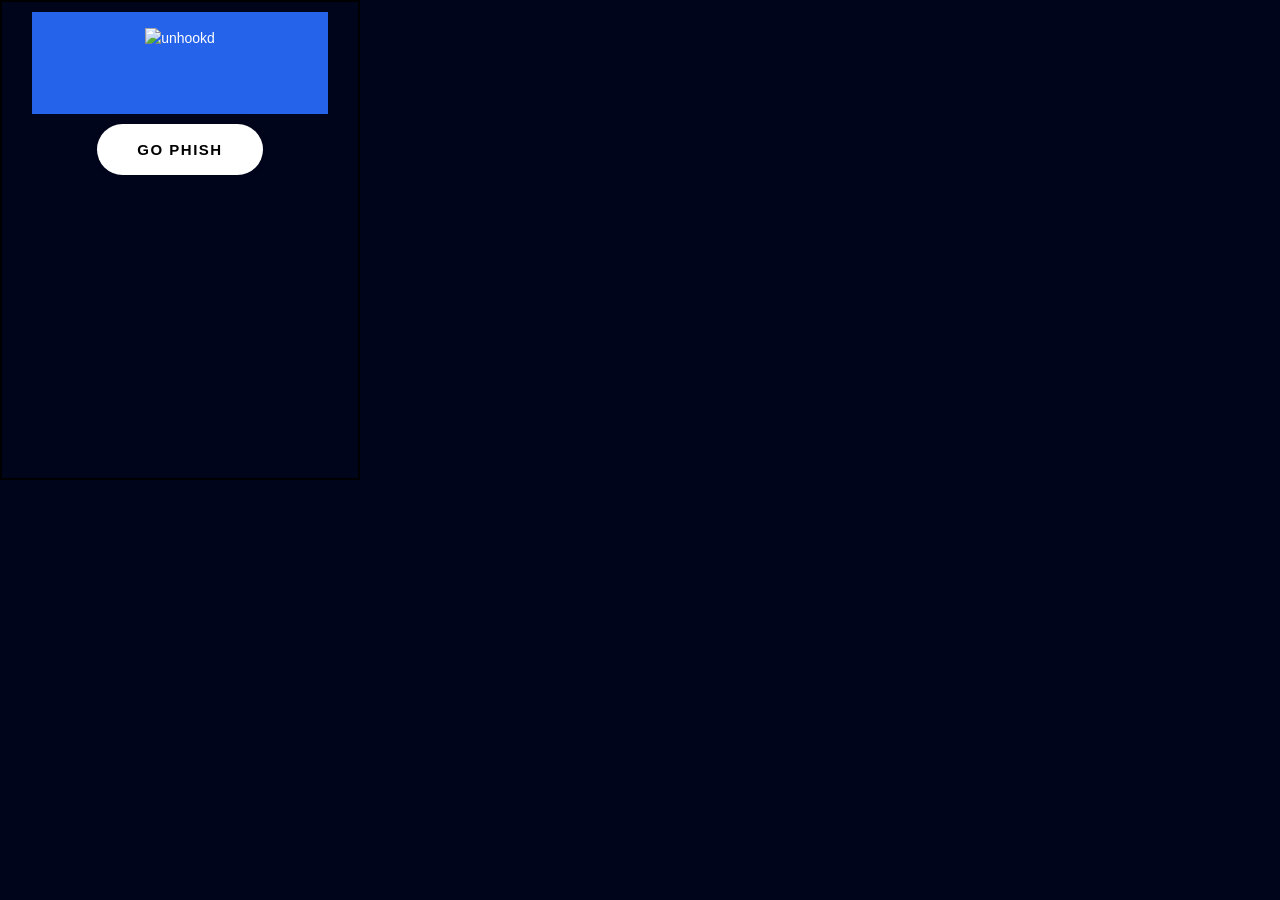
==== extension/popup.html @ c8f60a87 "Merge branch 'dev' of https://github.com/aidanmehal/HenHacks_2026_unhookd into dev" ====
<!DOCTYPE html>
<html lang="en">
<head>
  <meta charset="UTF-8" />
  <meta name="viewport" content="width=device-width, initial-scale=1.0" />
  <title>unhookd</title>
  <link rel="stylesheet" href="styles.css" />
</head>
<body>

  <!--        Header
   -->
  <header class="app-header">
    <img src="images/logo.png" alt="unhookd" class="logo-img" />
  </header>

  <!--        Floating Start button (top-left)
   -->
  <button class="floating-start-btn" id="floatingStartBtn">Go Phish</button>

  <!--        Main content (hidden initially)
   -->
  <div class="main-content" id="mainContent" style="display: none;">

  <!--        Tab bar — switch between Email and Link results
   -->
  <nav class="tab-bar" role="tablist">
    <button
      class="tab-btn tab-btn--active"
      id="tab-email"
      role="tab"
      aria-selected="true"
      aria-controls="panel-email"
    >Email</button>
    <button
      class="tab-btn"
      id="tab-link"
      role="tab"
      aria-selected="false"
      aria-controls="panel-link"
    >Link</button>
  </nav>

  <!--        Email analysis panel
   -->
  <section id="panel-email" class="result-panel" role="tabpanel" aria-labelledby="tab-email">

    <!-- Severity -->
    <div class="score-row">
      <span class="score-label">Severity</span>
      <span class="severity-value severity--unknown" id="email-severity">Waiting</span>
    </div>

    <!-- Risk level badge -->
    <div class="badge-row">
      <span class="risk-badge" id="email-badge">Scanning...</span>
    </div>

    <!-- Detected flags -->
    <div class="section">
      <h2 class="section-title">Detected Issues</h2>
      <ul class="flag-list" id="email-flags">
        <li class="flag-item flag-item--empty">No scan results yet</li>
      </ul>
    </div>

    <!-- AI explanation -->
    <div class="section">
      <h2 class="section-title">What This Means</h2>
      <p class="explanation-text" id="email-explanation">
        Waiting for analysis...
      </p>
    </div>

    <!-- Educational tip -->
    <div class="section section--tip">
      <h2 class="section-title">&#x1F4A1; Stay Safer</h2>
      <p class="tip-text" id="email-tip">
        Tip will appear after scan.
      </p>
    </div>

  </section>

  <!--        Link analysis panel (hidden by default)
   -->
  <section id="panel-link" class="result-panel result-panel--hidden" role="tabpanel" aria-labelledby="tab-link">

    <!-- Scanned URL display -->
    <div class="section">
      <h2 class="section-title">Scanned URL</h2>
      <p class="url-display" id="link-url">Hover over a link to scan it</p>
    </div>

    <!-- Severity -->
    <div class="score-row">
      <span class="score-label">Severity</span>
      <span class="severity-value severity--unknown" id="link-severity">Waiting</span>
    </div>

    <!-- Risk level badge -->
    <div class="badge-row">
      <span class="risk-badge" id="link-badge">No scan yet</span>
    </div>

    <!-- Detected flags -->
    <div class="section">
      <h2 class="section-title">Detected Issues</h2>
      <ul class="flag-list" id="link-flags">
        <li class="flag-item flag-item--empty">No scan results yet</li>
      </ul>
    </div>

    <!-- AI explanation -->
    <div class="section">
      <h2 class="section-title">What This Means</h2>
      <p class="explanation-text" id="link-explanation">
        Waiting for analysis...
      </p>
    </div>

  </section>

  <!--        Footer
   -->
  <footer class="app-footer">
    <p>No data is stored or shared. &copy; unhookd 2026</p>
    <button class="stop-btn" id="stopBtn">Stop</button>
  </footer>

  </div>

  <script src="popup.js"></script>
</body>
</html>
---- extension/styles.css ----
/*
 * styles.css — Popup UI styles for the unhookd Chrome extension.
 *
 * Design goals:
 *   - Minimal, focused, security-oriented aesthetic
 *   - Clear information hierarchy: score → badge → flags → explanation → tip
 *   - Accessible contrast ratios (WCAG AA)
 *   - Non-alarmist colour palette — informative, not fear-inducing
 *   - Fixed width (360px) suitable for Chrome extension popup constraints
 *
 * TODO: Add dark mode support via prefers-color-scheme media query.
 * TODO: Add subtle entrance animations for results appearing.
 */

/* 
   Design tokens
 */

:root {
  --color-bg:          #f8f9fb;
  --color-surface:     #ffffff;
  --color-border:      #e2e6ea;
  --color-text:        #1a1d23;
  --color-text-muted:  #6b7280;
  --color-accent:      #2563eb;         /* Blue — primary brand colour   */

  /* Risk level colours — calibrated to inform, not alarm             */
  --color-low:         #16a34a;         /* Green  */
  --color-medium:      #d97706;         /* Amber  */
  --color-high:        #dc2626;         /* Red    */
  --color-critical:    #7f1d1d;         /* Dark red */
  --color-unknown:     #6b7280;         /* Grey   */

  --radius-sm:         6px;
  --radius-md:         10px;
  --radius-lg:         14px;

  --space-xs:          4px;
  --space-sm:          8px;
  --space-md:          16px;
  --space-lg:          24px;

  --font-body:         -apple-system, BlinkMacSystemFont, "Segoe UI", Roboto, sans-serif;
  --font-size-xs:      11px;
  --font-size-sm:      13px;
  --font-size-base:    14px;
  --font-size-lg:      18px;
  --font-size-xl:      32px;
}

/* 
   Reset / base
 */

*, *::before, *::after {
  box-sizing: border-box;
  margin: 0;
  padding: 0;
}

body {
  width: 360px;
  min-height: 480px;
  background: #00051B;
  color: #fff;
  font-family: var(--font-body);
  font-size: var(--font-size-base);
  line-height: 1.5;
  padding: 10px 30px 30px 30px;
  border: 2px solid black;
}

/* 
   Floating Start button
 */

.floating-start-btn {
  display: block;
  margin: 10px auto 0;
  padding: 17px 40px;
  border-radius: 50px;
  cursor: pointer;
  border: 0;
  background-color: white;
  box-shadow: rgb(0 0 0 / 5%) 0 0 8px;
  letter-spacing: 1.5px;
  text-transform: uppercase;
  font-size: 15px;
  transition: all 0.5s ease;
  font-family: var(--font-body);
  font-weight: 600;
}

.floating-start-btn:hover {
  letter-spacing: 3px;
  background-color: #00ebcc;
  color: hsl(0, 0%, 100%);
  box-shadow: #00ebcc 0px 7px 29px 0px;
}

.floating-start-btn:active {
  letter-spacing: 3px;
  background-color: #00ebcc;
  color: hsl(0, 0%, 100%);
  box-shadow: #00ebcc 0px 0px 0px 0px;
  transform: translateY(10px);
  transition: 100ms;
}

/* 
   Header
 */

.app-header {
  background-color: var(--color-accent);
  color: #fff;
  padding: var(--space-md) var(--space-lg);
  display: flex;
  align-items: center;
  justify-content: center;
  gap: var(--space-sm);
  flex-wrap: wrap;
}

.logo-img {
  height: 70px;
  width: auto;
  object-fit: contain;
}

.logo-mark {
  display: none;
}

.app-title {
  display: none;
}

.app-tagline {
  display: none;
}

/* 
   Tab bar
 */

.tab-bar {
  display: flex;
  border-bottom: 2px solid rgba(255, 255, 255, 0.2);
  background-color: transparent;
  margin-top: 10px;
}

.tab-btn {
  flex: 1;
  padding: var(--space-sm) var(--space-md);
  border: none;
  background: none;
  font-family: var(--font-body);
  font-size: var(--font-size-sm);
  font-weight: 500;
  color: rgba(255, 255, 255, 0.7);
  cursor: pointer;
  transition: color 0.15s, border-bottom-color 0.15s;
  border-bottom: 3px solid transparent;
  margin-bottom: -2px;
}

.tab-btn:hover {
  color: #fff;
}

.tab-btn--active {
  color: #fff;
  border-bottom-color: var(--color-accent);
}

/* 
   Result panels
 */

.result-panel {
  padding: var(--space-md) var(--space-lg);
  display: flex;
  flex-direction: column;
  gap: var(--space-md);
}

.result-panel--hidden {
  display: none;
}

/* 
   Score display
 */

.score-row {
  display: flex;
  align-items: baseline;
  gap: var(--space-xs);
}

.score-label {
  font-size: var(--font-size-sm);
  font-weight: 600;
  color: #fff;
  text-transform: uppercase;
  letter-spacing: 0.5px;
  flex: 1;
}

.severity-value {
  font-size: var(--font-size-xl);
  font-weight: 800;
  line-height: 1;
  color: var(--color-text);
  transition: color 0.3s;
}

/* Severity colour overrides */
.severity--low      { color: var(--color-low);      }
.severity--medium   { color: var(--color-medium);   }
.severity--high     { color: var(--color-high);     }
.severity--unknown  { color: var(--color-unknown);  }

.score-suffix {
  font-size: var(--font-size-sm);
  color: #fff;
}

/* 
   Risk badge
 */

.badge-row {
  display: flex;
}

.risk-badge {
  display: inline-block;
  padding: var(--space-xs) var(--space-sm);
  border-radius: var(--radius-sm);
  font-size: var(--font-size-xs);
  font-weight: 700;
  text-transform: uppercase;
  letter-spacing: 0.5px;
  color: #fff;
}

.badge--low      { background-color: var(--color-low);      }
.badge--medium   { background-color: var(--color-medium);   }
.badge--high     { background-color: var(--color-high);     }
.badge--critical { background-color: var(--color-critical); }
.badge--unknown  { background-color: var(--color-unknown);  }

/* 
   Content sections
 */

.section {
  display: flex;
  flex-direction: column;
  gap: var(--space-xs);
}

.section-title {
  font-size: var(--font-size-sm);
  font-weight: 700;
  color: #fff;
  text-transform: uppercase;
  letter-spacing: 0.5px;
}

/* Flag list */
.flag-list {
  list-style: none;
  display: flex;
  flex-direction: column;
  gap: var(--space-xs);
}

.flag-item {
  font-size: var(--font-size-sm);
  color: #fff;
  padding: var(--space-xs) var(--space-sm);
  background-color: rgba(255, 255, 255, 0.1);
  border-radius: var(--radius-sm);
  border-left: 3px solid var(--color-high);
}

.flag-item--empty,
.flag-item--clean {
  color: rgba(255, 255, 255, 0.7);
  border-left-color: rgba(255, 255, 255, 0.3);
}

.flag-item--clean {
  color: #fff;
  border-left-color: var(--color-low);
}

/* Explanation text */
.explanation-text,
.tip-text,
.url-display {
  font-size: var(--font-size-sm);
  color: #fff;
  line-height: 1.6;
  background-color: rgba(255, 255, 255, 0.1);
  border-radius: var(--radius-sm);
  padding: var(--space-sm) var(--space-sm);
  border: 1px solid rgba(255, 255, 255, 0.2);
}

.url-display {
  word-break: break-all;
  font-family: monospace;
  font-size: var(--font-size-xs);
  color: rgba(255, 255, 255, 0.8);
}

/* Tip section — slightly different background to distinguish it visually */
.section--tip {
  background-color: rgba(255, 255, 255, 0.1);
  border-radius: var(--radius-md);
  padding: var(--space-sm);
}

.section--tip .section-title {
  color: #fff;
}

.section--tip .tip-text {
  background: transparent;
  border: none;
  padding: 0;
  color: #fff;
}

/* 
   Footer
 */

.app-footer {
  padding: var(--space-sm) var(--space-lg);
  border-top: 1px solid rgba(255, 255, 255, 0.2);
  text-align: center;
  display: flex;
  flex-direction: column;
  gap: var(--space-sm);
  align-items: center;
}

.app-footer p {
  font-size: var(--font-size-xs);
  color: rgba(255, 255, 255, 0.8);
  margin: 0;
}

.stop-btn {
  padding: 10px 24px;
  border-radius: 50px;
  cursor: pointer;
  border: 0;
  background-color: white;
  box-shadow: rgb(0 0 0 / 5%) 0 0 8px;
  letter-spacing: 1.5px;
  text-transform: uppercase;
  font-size: 12px;
  transition: all 0.5s ease;
  font-family: var(--font-body);
  font-weight: 600;
}

.stop-btn:hover {
  letter-spacing: 3px;
  background-color: #dc2626;
  color: hsl(0, 0%, 100%);
  box-shadow: #dc2626 0px 7px 29px 0px;
}

.stop-btn:active {
  letter-spacing: 3px;
  background-color: #dc2626;
  color: hsl(0, 0%, 100%);
  box-shadow: #dc2626 0px 0px 0px 0px;
  transform: translateY(10px);
  transition: 100ms;
}
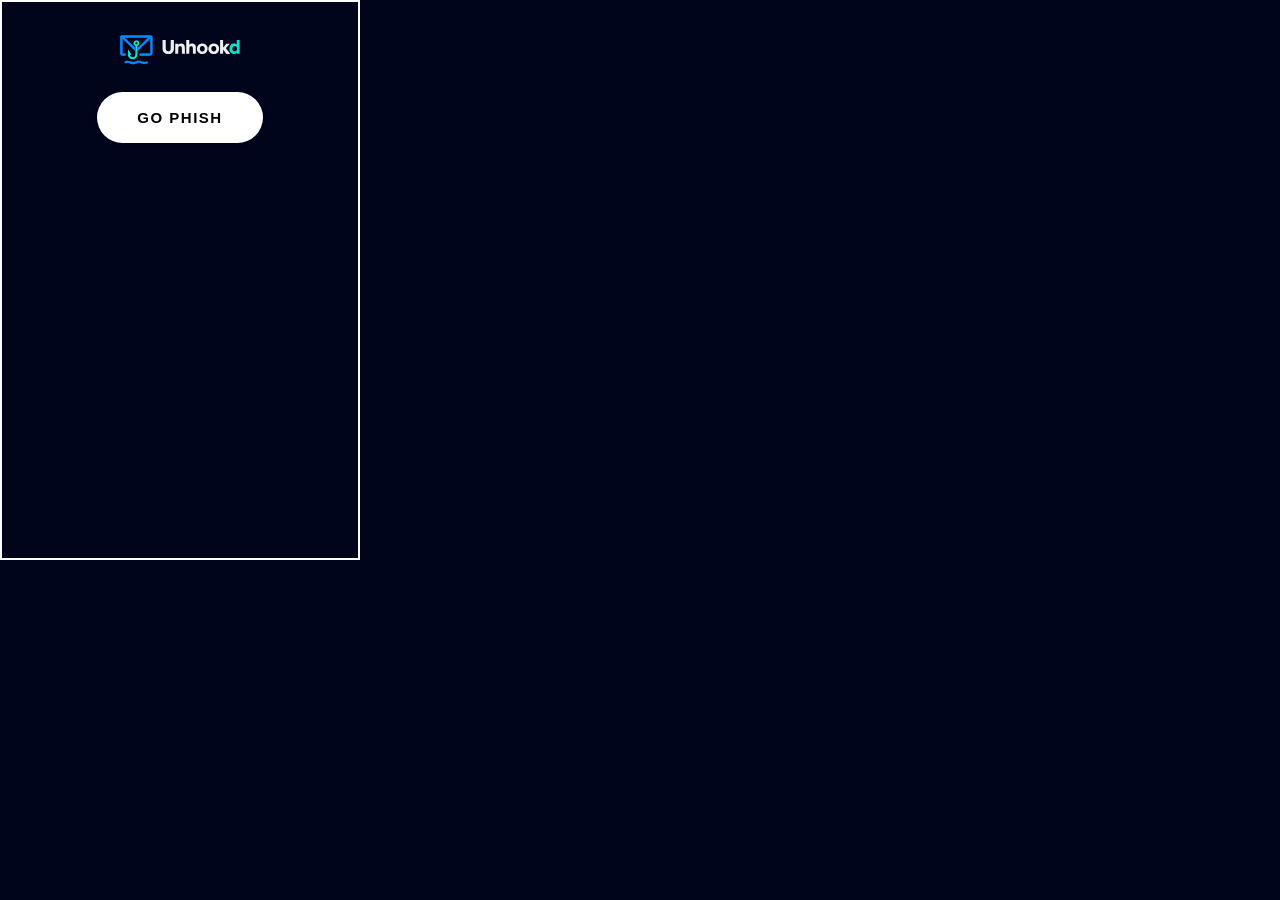
==== commit d038011b: "update fixed border, centered logo" ====
--- a/extension/popup.html
+++ b/extension/popup.html
@@ -10,8 +10,8 @@
 
   <!--        Header
    -->
-  <header class="app-header">
-    <img src="images/logo.png" alt="unhookd" class="logo-img" />
+  <header class="app-FullLogoheader">
+    <img src="images/FullLogo.svg" alt="" class="logo-img" />
   </header>
 
   <!--        Floating Start button (top-left)
@@ -45,10 +45,11 @@
    -->
   <section id="panel-email" class="result-panel" role="tabpanel" aria-labelledby="tab-email">
 
-    <!-- Severity -->
+    <!-- Risk score -->
     <div class="score-row">
-      <span class="score-label">Severity</span>
-      <span class="severity-value severity--unknown" id="email-severity">Waiting</span>
+      <span class="score-label">Risk Score</span>
+      <span class="score-value" id="email-score">--</span>
+      <span class="score-suffix">/ 100</span>
     </div>
 
     <!-- Risk level badge -->
@@ -92,10 +93,11 @@
       <p class="url-display" id="link-url">Hover over a link to scan it</p>
     </div>
 
-    <!-- Severity -->
+    <!-- Risk score -->
     <div class="score-row">
-      <span class="score-label">Severity</span>
-      <span class="severity-value severity--unknown" id="link-severity">Waiting</span>
+      <span class="score-label">Risk Score</span>
+      <span class="score-value" id="link-score">--</span>
+      <span class="score-suffix">/ 100</span>
     </div>
 
     <!-- Risk level badge -->
--- a/extension/styles.css
+++ b/extension/styles.css
@@ -60,14 +60,14 @@
 
 body {
   width: 360px;
-  min-height: 480px;
+  min-height: 560px;
   background: #00051B;
   color: #fff;
   font-family: var(--font-body);
   font-size: var(--font-size-base);
   line-height: 1.5;
   padding: 10px 30px 30px 30px;
-  border: 2px solid black;
+  border: 2px solid white;
 }
 
 /* 
@@ -122,6 +122,12 @@
   flex-wrap: wrap;
 }
 
+.app-FullLogoheader {
+  display: flex;
+  justify-content: center;
+  align-items: center;
+}
+
 .logo-img {
   height: 70px;
   width: auto;
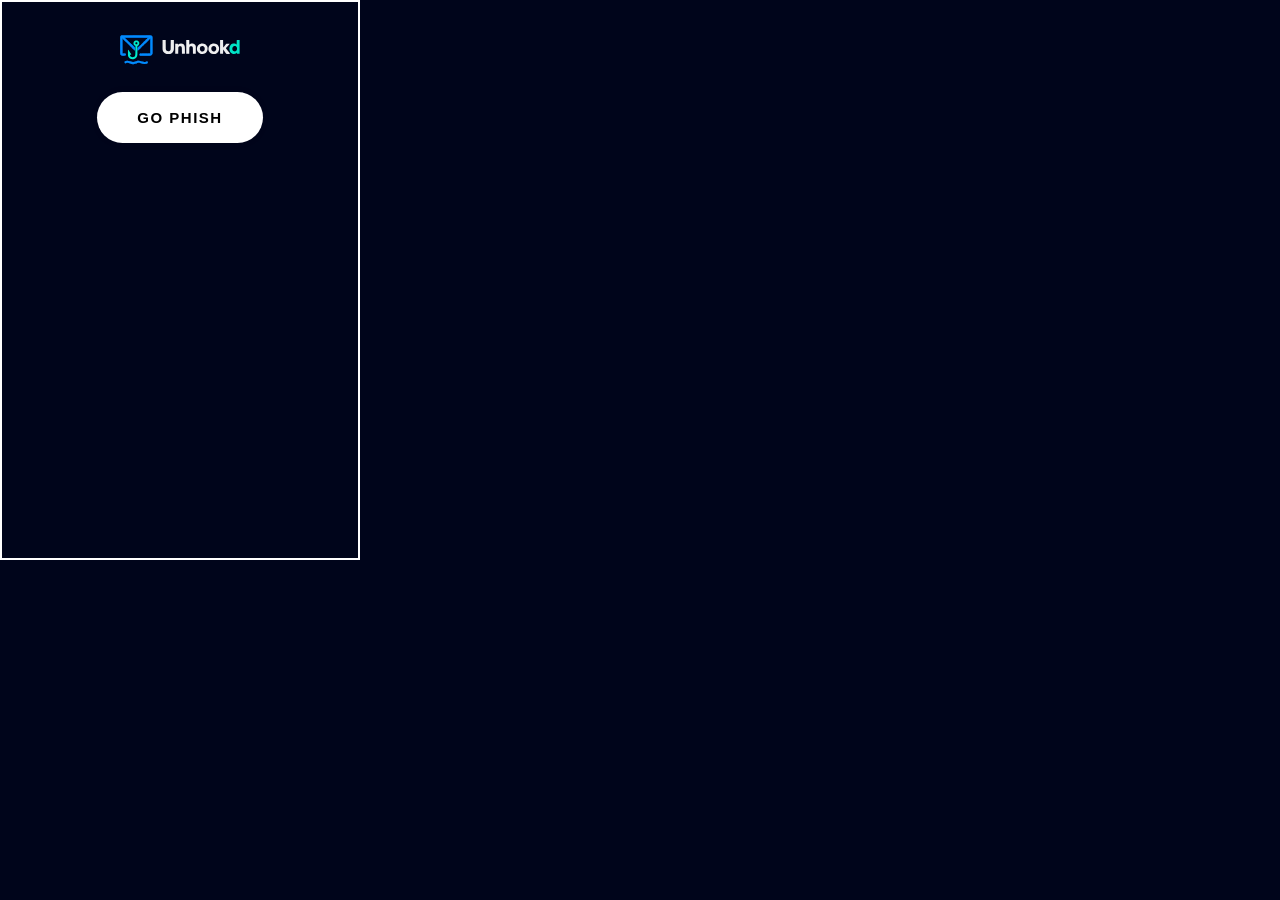
==== commit b97a27cc: "v0.9 Added more risk categories and connected the backend to the front end." ====
--- a/extension/popup.html
+++ b/extension/popup.html
@@ -7,6 +7,7 @@
   <link rel="stylesheet" href="styles.css" />
 </head>
 <body>
+
 
   <!--        Header
    -->
@@ -45,11 +46,10 @@
    -->
   <section id="panel-email" class="result-panel" role="tabpanel" aria-labelledby="tab-email">
 
-    <!-- Risk score -->
+    <!-- Severity -->
     <div class="score-row">
-      <span class="score-label">Risk Score</span>
-      <span class="score-value" id="email-score">--</span>
-      <span class="score-suffix">/ 100</span>
+      <span class="score-label">Severity</span>
+      <span class="severity-value severity--unknown" id="email-severity">Waiting</span>
     </div>
 
     <!-- Risk level badge -->
@@ -93,11 +93,10 @@
       <p class="url-display" id="link-url">Hover over a link to scan it</p>
     </div>
 
-    <!-- Risk score -->
+    <!-- Severity -->
     <div class="score-row">
-      <span class="score-label">Risk Score</span>
-      <span class="score-value" id="link-score">--</span>
-      <span class="score-suffix">/ 100</span>
+      <span class="score-label">Severity</span>
+      <span class="severity-value severity--unknown" id="link-severity">Waiting</span>
     </div>
 
     <!-- Risk level badge -->
@@ -123,11 +122,10 @@
 
   </section>
 
-  <!--        Footer
-   -->
+  <!--Footer-->
   <footer class="app-footer">
+    <button class="stop-btn" id="stopBtn">Stop</button>
     <p>No data is stored or shared. &copy; unhookd 2026</p>
-    <button class="stop-btn" id="stopBtn">Stop</button>
   </footer>
 
   </div>
--- a/extension/styles.css
+++ b/extension/styles.css
@@ -68,6 +68,8 @@
   line-height: 1.5;
   padding: 10px 30px 30px 30px;
   border: 2px solid white;
+  display: flex;
+  flex-direction: column;
 }
 
 /* 
@@ -355,6 +357,7 @@
   flex-direction: column;
   gap: var(--space-sm);
   align-items: center;
+  margin-top: auto;
 }
 
 .app-footer p {
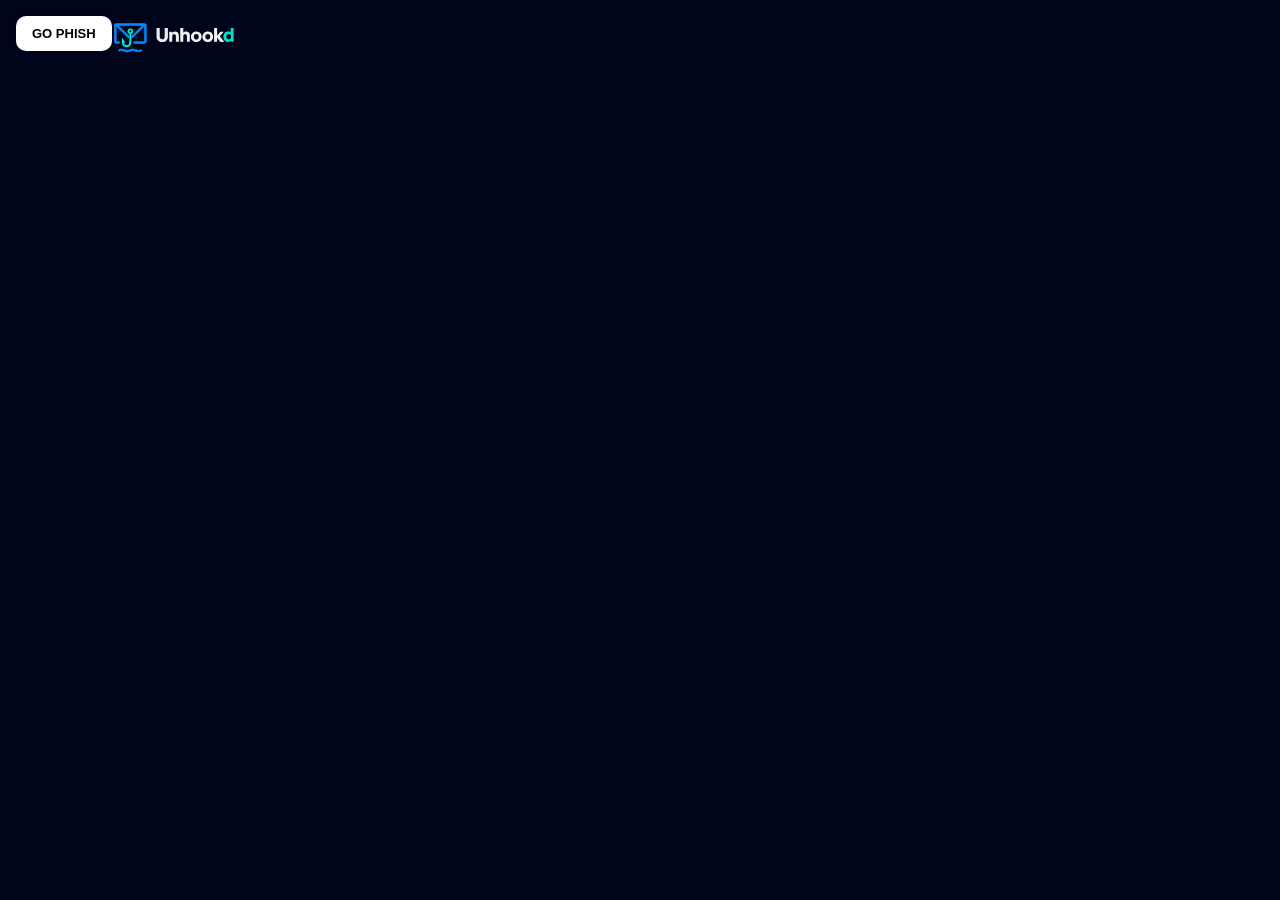
==== commit e0d39131: "Update v.1.3 add animations to the dropdown menu" ====
--- a/extension/popup.html
+++ b/extension/popup.html
@@ -15,13 +15,13 @@
     <img src="images/FullLogo.svg" alt="" class="logo-img" />
   </header>
 
-  <!--        Floating Start button (top-left)
+  <!--        Toggle button (top-left)
    -->
-  <button class="floating-start-btn" id="floatingStartBtn">Go Phish</button>
+  <button class="toggle-btn" id="toggleBtn">GO PHISH</button>
 
   <!--        Main content (hidden initially)
    -->
-  <div class="main-content" id="mainContent" style="display: none;">
+  <div class="main-content collapsed" id="mainContent">
 
   <!--        Tab bar — switch between Email and Link results
    -->
@@ -124,7 +124,6 @@
 
   <!--Footer-->
   <footer class="app-footer">
-    <button class="stop-btn" id="stopBtn">Stop</button>
     <p>No data is stored or shared. &copy; unhookd 2026</p>
   </footer>
 
--- a/extension/styles.css
+++ b/extension/styles.css
@@ -59,54 +59,74 @@
 }
 
 body {
-  width: 360px;
-  min-height: 560px;
+  width: 260px;               /* a bit wider when collapsed to avoid overlap */
+  height: 80px;               /* just enough for title and button */
   background: #00051B;
   color: #fff;
   font-family: var(--font-body);
   font-size: var(--font-size-base);
   line-height: 1.5;
-  padding: 10px 30px 30px 30px;
-  border: 2px solid white;
+  /* no extra padding or border; keep original popup size */
   display: flex;
   flex-direction: column;
-}
-
-/* 
-   Floating Start button
- */
-
-.floating-start-btn {
-  display: block;
-  margin: 10px auto 0;
-  padding: 17px 40px;
-  border-radius: 50px;
+  transition: width 0.3s cubic-bezier(0.4, 0, 0.2, 1), height 0.3s cubic-bezier(0.4, 0, 0.2, 1);
+}
+
+body.expanded {
+  width: 360px;
+  height: 520px;              /* increased height for expanded state */
+}
+
+/* collapsible main content container */
+#mainContent {
+  overflow: hidden;
+  transform-origin: top;
+  transition: transform 0.3s cubic-bezier(0.4, 0, 0.2, 1);
+}
+#mainContent.collapsed {
+  transform: scaleY(0);
+}
+/* Fixed height applied when expanded */
+#mainContent.fixed-height {
+  height: 520px;                /* match expanded height for tab animations */
+}
+
+/* 
+   Toggle Button
+ */
+
+.toggle-btn {
+  position: fixed;
+  top: var(--space-md);
+  left: var(--space-md);           /* left aligned */
+  padding: 10px 16px;
+  background-color: white;
+  color: #000;
+  border: none;
+  border-radius: var(--radius-md);
+  font-family: var(--font-body);
+  font-size: var(--font-size-sm);
+  font-weight: 600;
   cursor: pointer;
-  border: 0;
-  background-color: white;
+  transition: all 0.3s;
+  z-index: 999;
   box-shadow: rgb(0 0 0 / 5%) 0 0 8px;
-  letter-spacing: 1.5px;
-  text-transform: uppercase;
-  font-size: 15px;
-  transition: all 0.5s ease;
-  font-family: var(--font-body);
-  font-weight: 600;
-}
-
-.floating-start-btn:hover {
-  letter-spacing: 3px;
+}
+
+.toggle-btn:hover {
   background-color: #00ebcc;
-  color: hsl(0, 0%, 100%);
+  color: #fff;
   box-shadow: #00ebcc 0px 7px 29px 0px;
 }
 
-.floating-start-btn:active {
-  letter-spacing: 3px;
-  background-color: #00ebcc;
-  color: hsl(0, 0%, 100%);
-  box-shadow: #00ebcc 0px 0px 0px 0px;
-  transform: translateY(10px);
-  transition: 100ms;
+.toggle-btn:active {
+  transform: scale(0.98);
+}
+
+/* Red styling for STOP state */
+.toggle-btn.stop-state:hover {
+  background-color: #dc2626;
+  box-shadow: #dc2626 0px 7px 29px 0px;
 }
 
 /* 
@@ -126,8 +146,14 @@
 
 .app-FullLogoheader {
   display: flex;
-  justify-content: center;
+  justify-content: space-between;  /* button left, logo right */
   align-items: center;
+  width: 100%;                   /* ensure it spans bar */
+  padding: 0 var(--space-lg);    /* more right margin to push title further right */
+}
+
+.logo-img {
+  margin-left: auto;            /* ensure image sticks to right edge */
 }
 
 .logo-img {
@@ -158,7 +184,11 @@
   background-color: transparent;
   margin-top: 10px;
 }
-
+.tab-btn {
+  flex: 1;
+  width: 50%;          /* keep each tab the same size */
+  min-width: 0;        /* allow shrinking if needed */
+} 
 .tab-btn {
   flex: 1;
   padding: var(--space-sm) var(--space-md);
@@ -192,11 +222,19 @@
   display: flex;
   flex-direction: column;
   gap: var(--space-md);
+  overflow: hidden;
+  transition: max-height 0.3s ease;
+  max-height: 1000px; /* large enough for content */
+  width: 100%;       /* always fill available width */
 }
 
 .result-panel--hidden {
-  display: none;
-}
+  max-height: 0;
+  padding-top: 0;
+  padding-bottom: 0;
+  /* keep flex layout but collapse height */
+}
+
 
 /* 
    Score display
@@ -366,33 +404,5 @@
   margin: 0;
 }
 
-.stop-btn {
-  padding: 10px 24px;
-  border-radius: 50px;
-  cursor: pointer;
-  border: 0;
-  background-color: white;
-  box-shadow: rgb(0 0 0 / 5%) 0 0 8px;
-  letter-spacing: 1.5px;
-  text-transform: uppercase;
-  font-size: 12px;
-  transition: all 0.5s ease;
-  font-family: var(--font-body);
-  font-weight: 600;
-}
-
-.stop-btn:hover {
-  letter-spacing: 3px;
-  background-color: #dc2626;
-  color: hsl(0, 0%, 100%);
-  box-shadow: #dc2626 0px 7px 29px 0px;
-}
-
-.stop-btn:active {
-  letter-spacing: 3px;
-  background-color: #dc2626;
-  color: hsl(0, 0%, 100%);
-  box-shadow: #dc2626 0px 0px 0px 0px;
-  transform: translateY(10px);
-  transition: 100ms;
-}
+
+}
